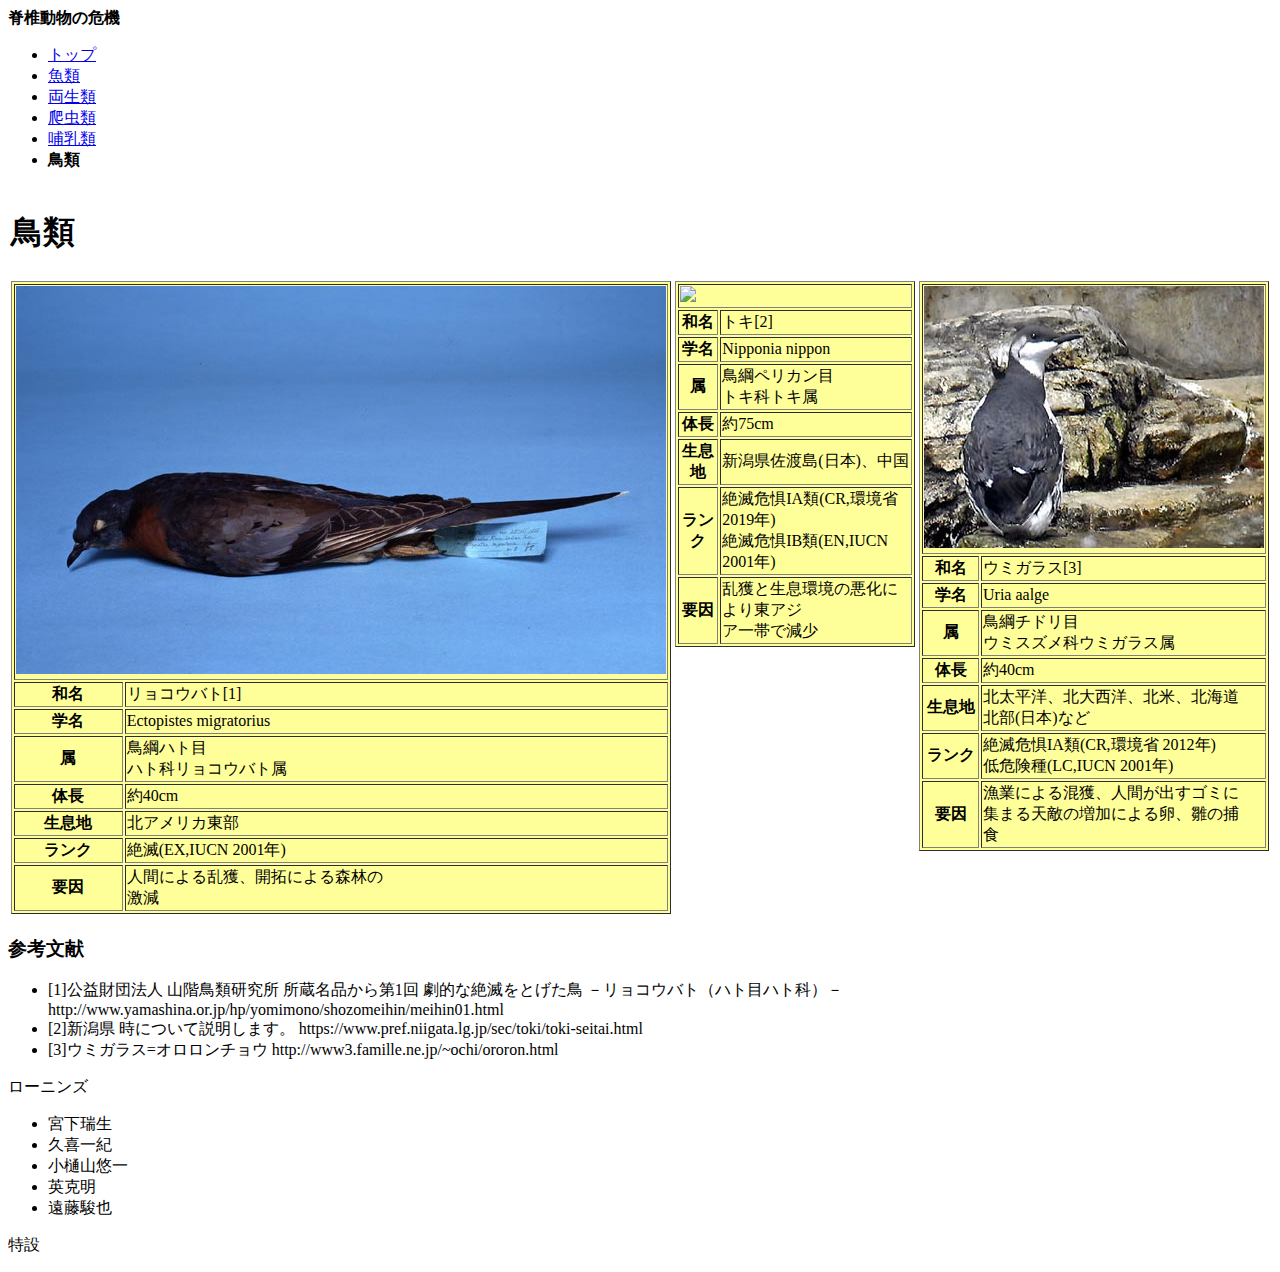
==== Chorui.html @ a4b31079 "Create Chorui.html" ====
<!DOCTYPE html>
<html>
 <link rel="stylesheet" href="Chorui.css">
 <meta http-equiv="content-type" charset="utf-8">
 <head>
  <title>鳥類 -脊椎動物の危機-</title>
 </head>
 <body>

  <div class="header">
   <div class="header-logo"><b>脊椎動物の危機</b></div>
   <div class="header-list">
    <ul>
     <li><a href="file:///E:/BUFFALO/G%20%E3%83%97%E3%83%AD%E3%82%B8%E3%82%A7%E3%82%AF%E3%83%88%E3%83%BB%E3%82%B9%E3%82%BF%E3%83%87%E3%82%A3%E3%83%BC%E3%82%BA/TOP.html">トップ</a></li>
     <li><a href="file:///E:/BUFFALO/G%20%E3%83%97%E3%83%AD%E3%82%B8%E3%82%A7%E3%82%AF%E3%83%88%E3%83%BB%E3%82%B9%E3%82%BF%E3%83%87%E3%82%A3%E3%83%BC%E3%82%BA/Gyorui.html">魚類</a></li>
     <li><a href="file:///E:/BUFFALO/G%20%E3%83%97%E3%83%AD%E3%82%B8%E3%82%A7%E3%82%AF%E3%83%88%E3%83%BB%E3%82%B9%E3%82%BF%E3%83%87%E3%82%A3%E3%83%BC%E3%82%BA/Ryoseirui.html">両生類</a></li>
     <li><a href="file:///E:/BUFFALO/G%20%E3%83%97%E3%83%AD%E3%82%B8%E3%82%A7%E3%82%AF%E3%83%88%E3%83%BB%E3%82%B9%E3%82%BF%E3%83%87%E3%82%A3%E3%83%BC%E3%82%BA/Hachurui.html">爬虫類</a></li>
     <li><a href="file:///E:/BUFFALO/G%20%E3%83%97%E3%83%AD%E3%82%B8%E3%82%A7%E3%82%AF%E3%83%88%E3%83%BB%E3%82%B9%E3%82%BF%E3%83%87%E3%82%A3%E3%83%BC%E3%82%BA/Honyurui.html">哺乳類</a></li>
     <li><b>鳥類</b></li>
    </ul>
   </div>
  </div>

  <div class="main">
   <p></p>
    <TABLE BORDER=0>
     <TR><TD colspan=3><h1>鳥類</h1>
     </TD></TR>
     <TR valign=top><TD>
      <table border=1 bgcolor=#ffff99>
       <tr><td colspan=2><img src="Ryokoubato.jpg"></td></tr>
       <tr><th>和名</th><td>リョコウバト[1]</td></tr>
       <tr><th>学名</th><td>Ectopistes migratorius</td></tr>
       <tr><th>属</th><td>鳥綱ハト目<br>ハト科リョコウバト属</td></tr>
       <tr><th>体長</th><td>約40cm</td></tr>
       <tr><th>生息地</th><td>北アメリカ東部</td></tr>
       <tr><th>ランク</th><td>絶滅(EX,IUCN 2001年)</td></tr>
       <tr><th>要因</th><td>人間による乱獲、開拓による森林の<br>激減</td></tr>
      </table>
     </TD><TD>
      <table border=1 bgcolor=#ffff99>
       <tr><td colspan=2><img src="Toki.jpeg"></td></tr>
       <tr><th>和名</th><td>トキ[2]</td></tr>
       <tr><th>学名</th><td>Nipponia nippon</td></tr>
       <tr><th>属</th><td>鳥綱ペリカン目<br>トキ科トキ属</td></tr>
       <tr><th>体長</th><td>約75cm</td></tr>
       <tr><th>生息地</th><td>新潟県佐渡島(日本)、中国</td></tr>
       <tr><th>ランク</th><td>絶滅危惧IA類(CR,環境省 2019年)<br>絶滅危惧IB類(EN,IUCN 2001年)</td></tr>
       <tr><th>要因</th><td>乱獲と生息環境の悪化により東アジ<br>ア一帯で減少</td></tr>
      </table>
     </TD><TD>
      <table border=1 bgcolor=#ffff99>
       <tr><td colspan=2><img src="Umigarasu.jpg"></td></tr>
       <tr><th>和名</th><td>ウミガラス[3]</td></tr>
       <tr><th>学名</th><td>Uria aalge</td></tr>
       <tr><th>属</th><td>鳥綱チドリ目<br>ウミスズメ科ウミガラス属</td></tr>
       <tr><th>体長</th><td>約40cm</td></tr>
       <tr><th>生息地</th><td>北太平洋、北大西洋、北米、北海道<br>北部(日本)など</td></tr>
       <tr><th>ランク</th><td>絶滅危惧IA類(CR,環境省 2012年)<br>低危険種(LC,IUCN 2001年)</td></tr>
       <tr><th>要因</th><td>漁業による混獲、人間が出すゴミに<br>集まる天敵の増加による卵、雛の捕<br>食</td></tr>
      </table>
     </TD></TR>
    </TABLE>
   <h3>参考文献</h3>
    <ul>
     <li>[1]公益財団法人 山階鳥類研究所 所蔵名品から第1回 劇的な絶滅をとげた鳥 －リョコウバト（ハト目ハト科）－<br>http://www.yamashina.or.jp/hp/yomimono/shozomeihin/meihin01.html</li>
     <li>[2]新潟県 時について説明します。 https://www.pref.niigata.lg.jp/sec/toki/toki-seitai.html</li>
     <li>[3]ウミガラス=オロロンチョウ http://www3.famille.ne.jp/~ochi/ororon.html</li>
    </ul>
   </div>
  </div>

  <div class="footer">
   <div class="footer-logo">ローニンズ</div>
   <div class="footer-list">
     <ul>
     <li>宮下瑞生</li>
     <li>久喜一紀</li>
     <li>小樋山悠一</li>
     <li>英克明</li>
     <li>遠藤駿也</li>
    </ul>
   </div>
   <p>特設</p>
  </div>

 </body>
</html>
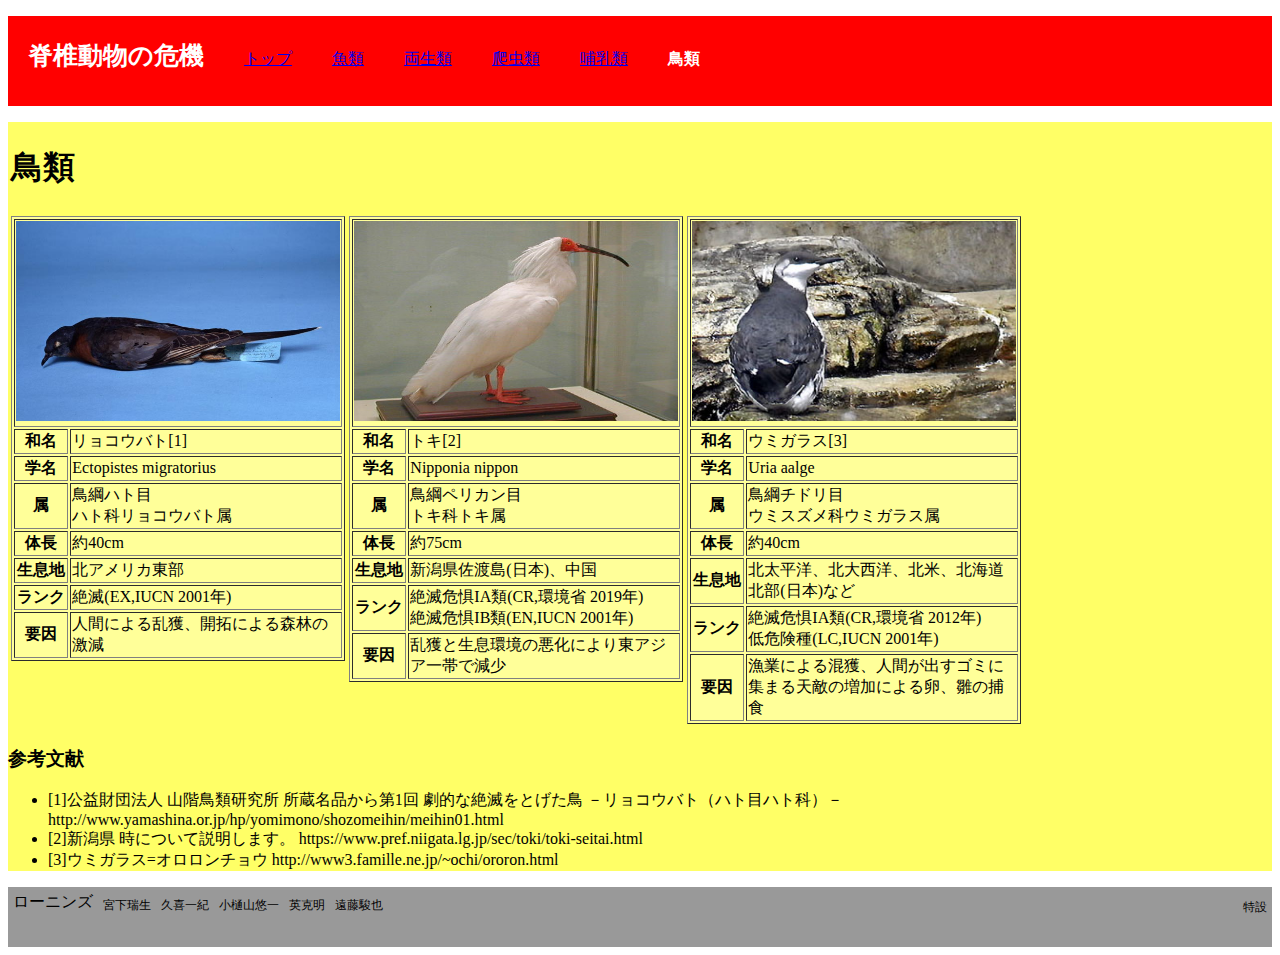
==== commit d73b91cc: "Update Chorui.html" ====
--- a/Chorui.html
+++ b/Chorui.html
@@ -11,11 +11,11 @@
    <div class="header-logo"><b>脊椎動物の危機</b></div>
    <div class="header-list">
     <ul>
-     <li><a href="file:///E:/BUFFALO/G%20%E3%83%97%E3%83%AD%E3%82%B8%E3%82%A7%E3%82%AF%E3%83%88%E3%83%BB%E3%82%B9%E3%82%BF%E3%83%87%E3%82%A3%E3%83%BC%E3%82%BA/TOP.html">トップ</a></li>
-     <li><a href="file:///E:/BUFFALO/G%20%E3%83%97%E3%83%AD%E3%82%B8%E3%82%A7%E3%82%AF%E3%83%88%E3%83%BB%E3%82%B9%E3%82%BF%E3%83%87%E3%82%A3%E3%83%BC%E3%82%BA/Gyorui.html">魚類</a></li>
-     <li><a href="file:///E:/BUFFALO/G%20%E3%83%97%E3%83%AD%E3%82%B8%E3%82%A7%E3%82%AF%E3%83%88%E3%83%BB%E3%82%B9%E3%82%BF%E3%83%87%E3%82%A3%E3%83%BC%E3%82%BA/Ryoseirui.html">両生類</a></li>
-     <li><a href="file:///E:/BUFFALO/G%20%E3%83%97%E3%83%AD%E3%82%B8%E3%82%A7%E3%82%AF%E3%83%88%E3%83%BB%E3%82%B9%E3%82%BF%E3%83%87%E3%82%A3%E3%83%BC%E3%82%BA/Hachurui.html">爬虫類</a></li>
-     <li><a href="file:///E:/BUFFALO/G%20%E3%83%97%E3%83%AD%E3%82%B8%E3%82%A7%E3%82%AF%E3%83%88%E3%83%BB%E3%82%B9%E3%82%BF%E3%83%87%E3%82%A3%E3%83%BC%E3%82%BA/Honyurui.html">哺乳類</a></li>
+     <li><a href="https://github.com/rouninzu/rouninzu.github.io/blob/main/index.html">トップ</a></li>
+     <li><a href="https://github.com/rouninzu/rouninzu.github.io/blob/main/Gyorui.html">魚類</a></li>
+     <li><a href="https://github.com/rouninzu/rouninzu.github.io/blob/main/Ryoseirui.html">両生類</a></li>
+     <li><a href="https://github.com/rouninzu/rouninzu.github.io/blob/main/Hachurui.html">爬虫類</a></li>
+     <li><a href="https://github.com/rouninzu/rouninzu.github.io/blob/main/Honyurui.html">哺乳類</a></li>
      <li><b>鳥類</b></li>
     </ul>
    </div>
--- a/Chorui.css
+++ b/Chorui.css
@@ -0,0 +1,52 @@
+.header{
+  background-color:#ff0000;
+  color:#fff;
+  height:90px;
+}
+
+.header-logo{
+  float:left;
+  font-size:25px;
+  padding-top:23px;
+  padding-bottom:33px;
+  padding-left:20px;
+  padding-right:20px;
+}
+
+.header-list li{
+  list-style:none;
+  float:left;
+  padding:33px 20px;
+}
+
+.main{
+  background-color:#ffff66;
+}
+
+.main img{
+  height:200px;
+  width:324px;
+}
+
+.footer{
+  background-color:#999999;
+  height:60px;
+}
+
+.footer-logo{
+  float:left;
+  padding:5px 5px;
+}
+
+.footer-list li{
+  list-style:none;
+  float:left;
+  font-size:12px;
+  padding:10px 5px;
+}
+
+.footer p{
+  float:right;
+  font-size:12px;
+  padding:0px 5px;
+}
